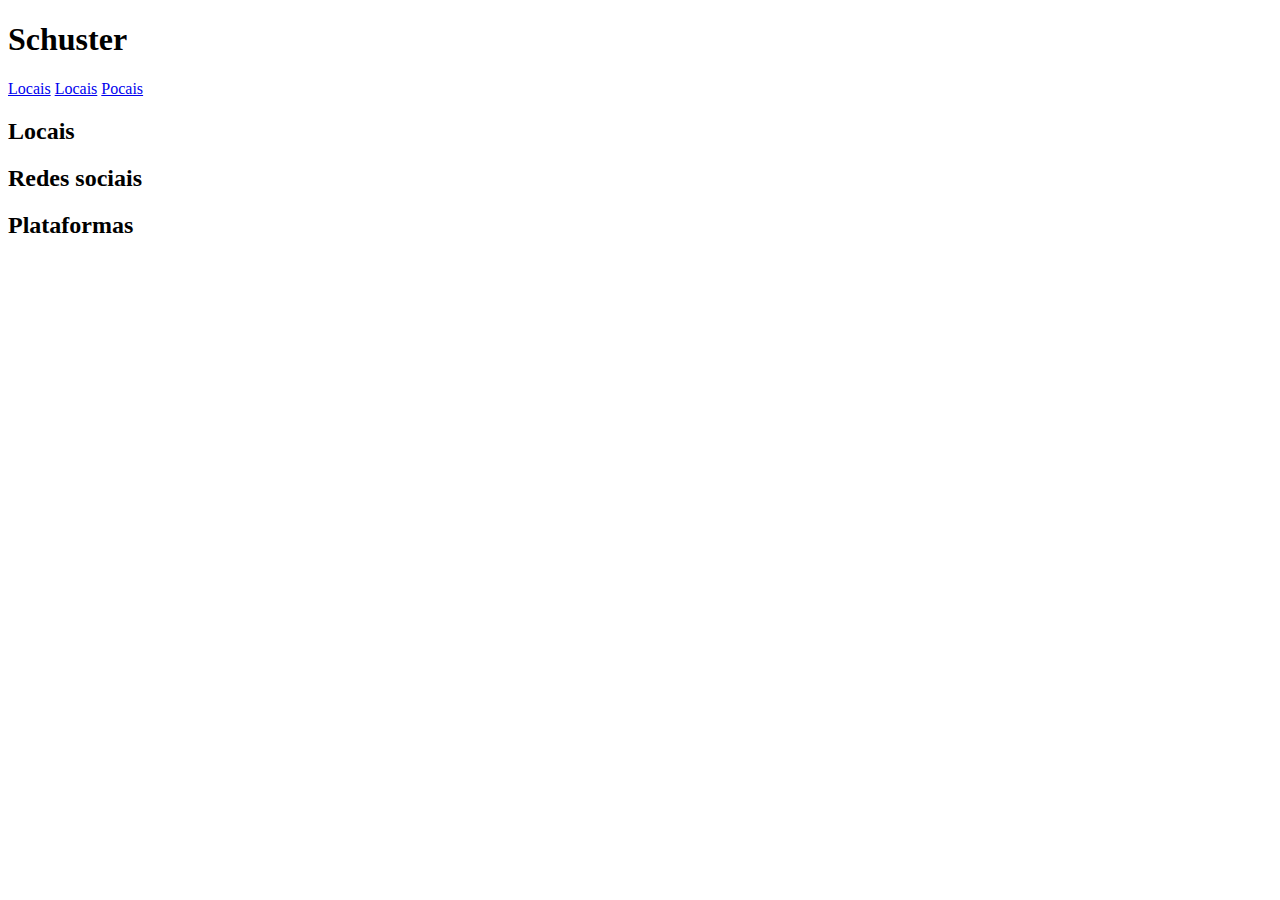
==== index.html @ dda6aac8 "Add files via upload" ====
<!DOCTYPE html>
<html lang="pt-br">
<head>
    <meta charset="UTF-8">
    <meta http-equiv="X-UA-Compatible" content="IE=edge">
    <meta name="viewport" content="width=device-width, initial-scale=1.0">
    <title>Schuster</title>
    
</head>
<body>
    <h1>Schuster</h1>

<a class="Locais" href="locais.html">Locais</a>
<a class="Redes" href="redes.html">Locais</a>
<a class="Plataformas" href="plataformas.html">Pocais</a>

<h2>Locais </h2>
<h2>Redes sociais</h2>
<h2>Plataformas</h2>


</body>
</html>
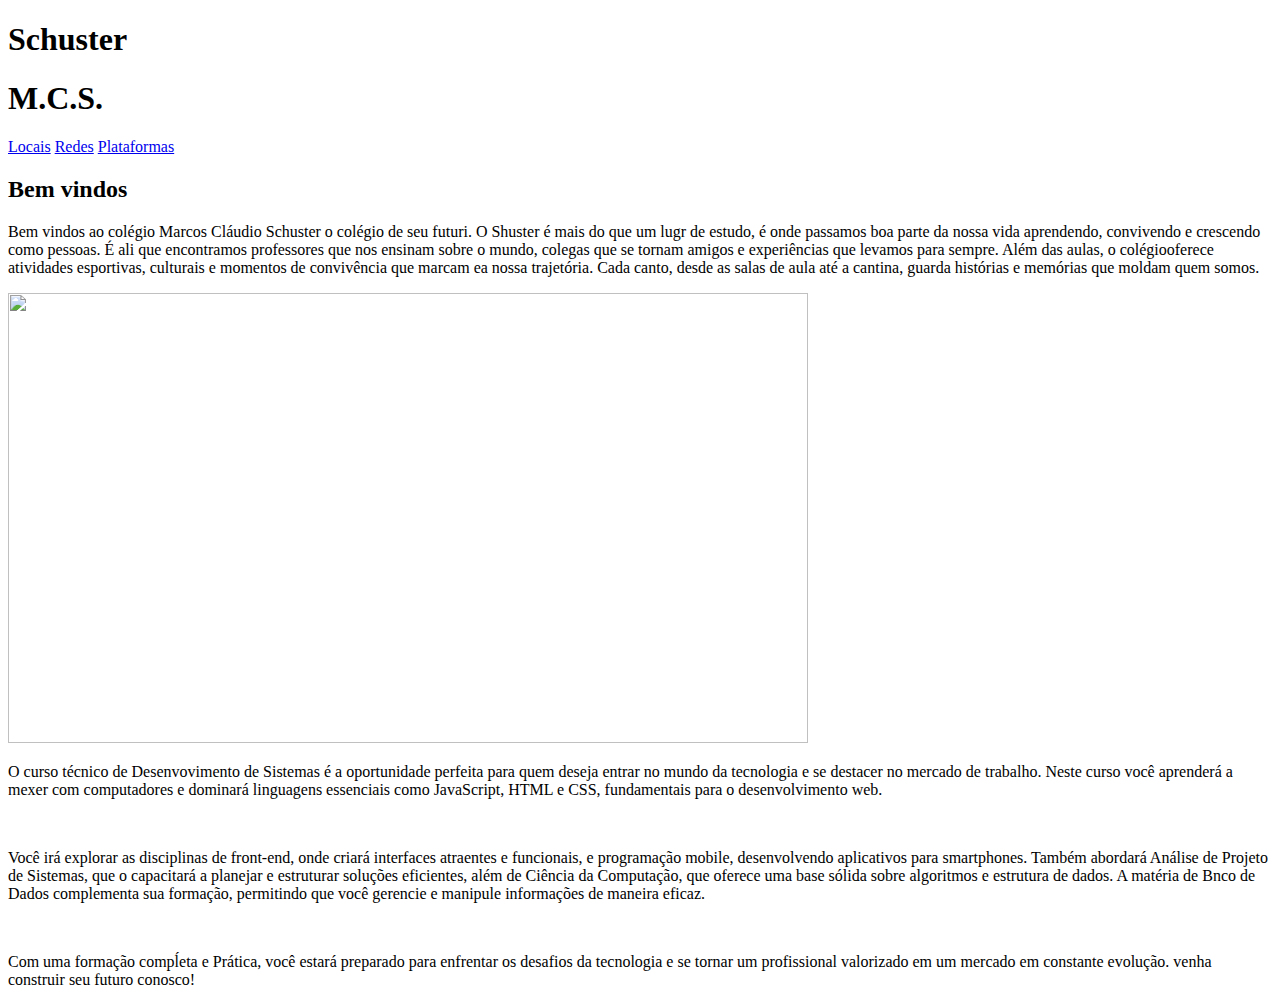
==== commit bcd472bf: "Add files via upload" ====
--- a/index.html
+++ b/index.html
@@ -4,20 +4,26 @@
     <meta charset="UTF-8">
     <meta http-equiv="X-UA-Compatible" content="IE=edge">
     <meta name="viewport" content="width=device-width, initial-scale=1.0">
+    <link rel="shortcut icon" href="favicon.ico" type="image/x-icon">
     <title>Schuster</title>
-    
+
 </head>
 <body>
     <h1>Schuster</h1>
+    <h1>M.C.S.</h1>
 
-<a class="Locais" href="locais.html">Locais</a>
-<a class="Redes" href="redes.html">Locais</a>
-<a class="Plataformas" href="plataformas.html">Pocais</a>
+<a class="Locais" href="file:///tmp/guest-hcyh9q/%C3%81rea%20de%20Trabalho/Projeto.mcs/imagens.locais/locais.html">Locais</a>
+<a class="Redes" href="file:///tmp/guest-hcyh9q/%C3%81rea%20de%20Trabalho/Projeto.mcs/imagens%20redes/redes.html">Redes</a>
+<a class="Plataformas" href="https://professor.escoladigital.pr.gov.br/plataformas_educacionais">Plataformas</a>
+<h2>Bem vindos</h2>
 
-<h2>Locais </h2>
-<h2>Redes sociais</h2>
-<h2>Plataformas</h2>
+<p>Bem vindos ao colégio Marcos Cláudio Schuster o colégio de seu futuri. O Shuster é mais do que um lugr de estudo, é onde passamos boa parte da nossa vida aprendendo, convivendo e crescendo como pessoas. É ali que encontramos professores que nos ensinam sobre o mundo, colegas que se tornam amigos e experiências que levamos para sempre. Além das aulas, o colégiooferece atividades esportivas, culturais e momentos de convivência que marcam ea nossa trajetória. Cada canto, desde as salas de aula até a cantina, guarda histórias e memórias que moldam quem somos.</p>
 
+<img width="800px" height="450px" src="imagens redes/Untitled Project.jpg" alt="">
 
+<!--Texto falando a respeito do vídeo-->
+<p>O curso técnico de Desenvovimento de Sistemas é a oportunidade perfeita para quem deseja entrar no mundo da tecnologia e se destacer no mercado de trabalho. Neste curso você aprenderá a mexer com computadores e dominará linguagens essenciais como JavaScript, HTML e CSS, fundamentais para o desenvolvimento web.</p><br>
+<p>Você irá explorar as disciplinas de front-end, onde criará interfaces atraentes e funcionais, e programação mobile, desenvolvendo aplicativos para smartphones. Também abordará Análise de Projeto de Sistemas, que o capacitará a planejar e estruturar soluções eficientes, além de Ciência da Computação, que oferece uma base sólida sobre algoritmos e estrutura de dados. A matéria de Bnco de Dados complementa sua formação, permitindo que você gerencie e manipule informações de maneira eficaz.</p><br>
+<p>Com uma formação compĺeta e Prática, você estará preparado para enfrentar os desafios da tecnologia e se tornar um profissional valorizado em um mercado em constante evolução. venha construir seu futuro conosco!</p>
 </body>
 </html>